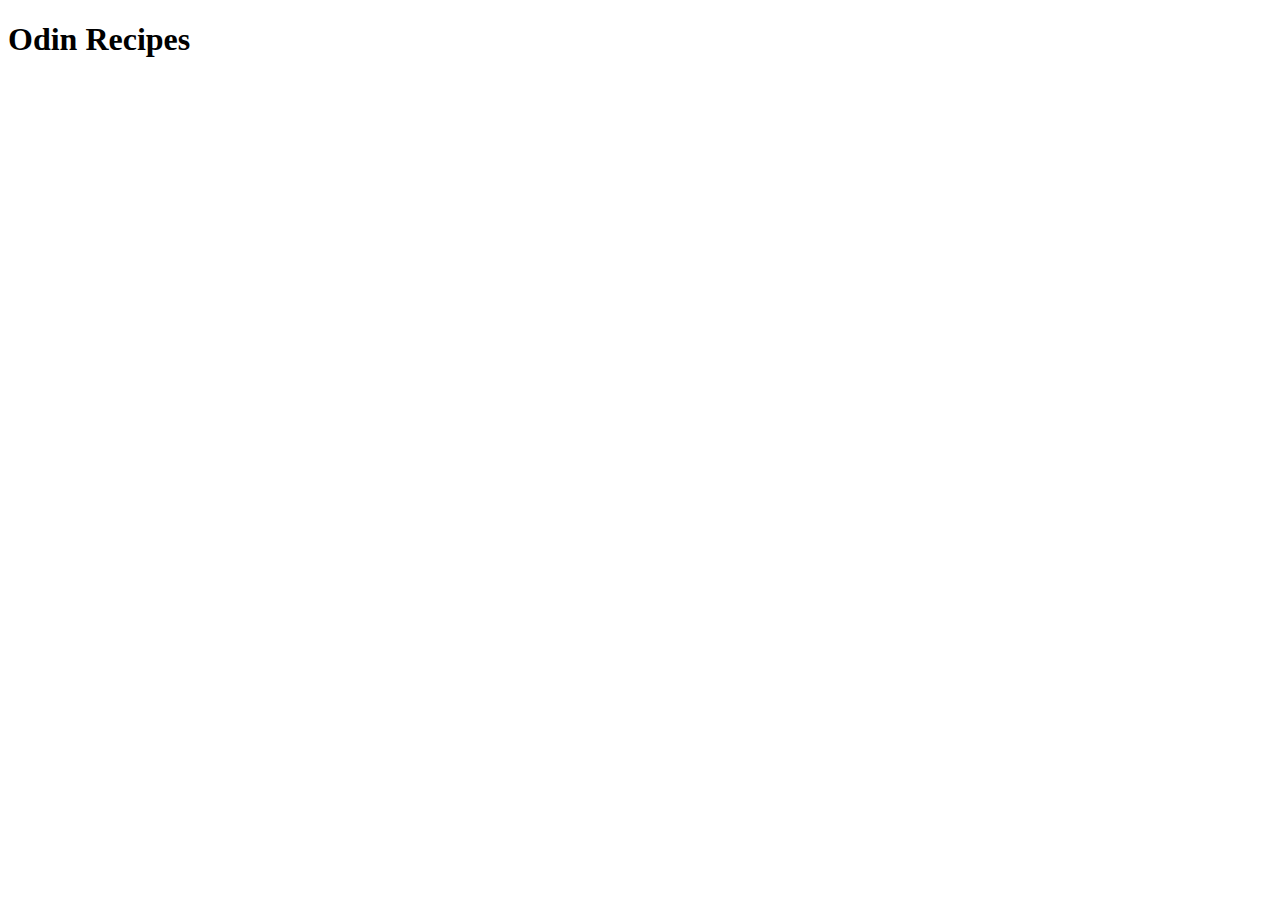
==== index.html @ 893a9228 "Create HTML boilerplate and heading" ====
<!DOCTYPE html>

<html>

    <head>

        <meta charset = "UTF-8">
        <title>
            Odin Recipes
        </title>

    </head>

    <body>

        <h1>
            Odin Recipes
        </h1>

    </body>

</html>
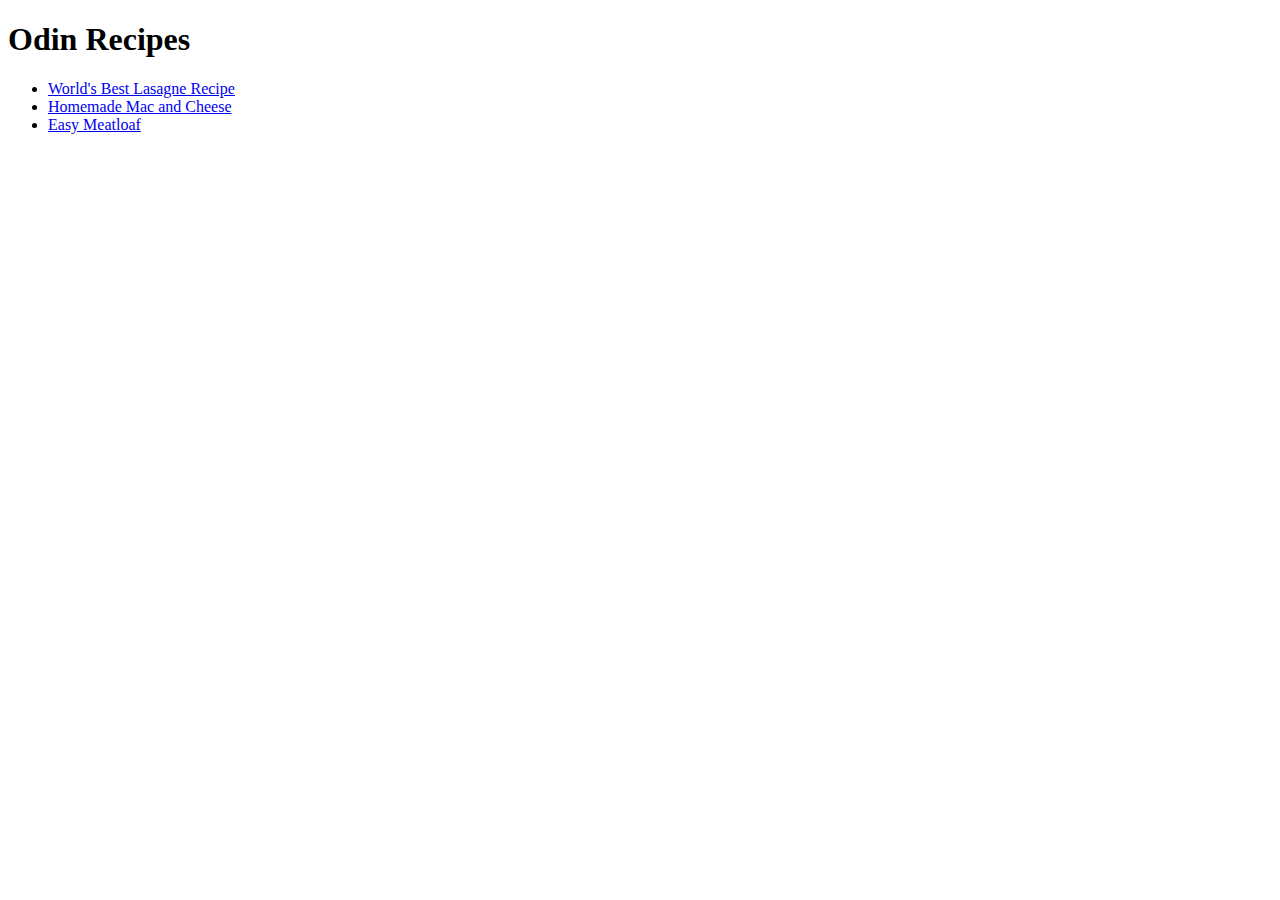
==== commit 80a73dfb: "Create recipe pages linked to home" ====
--- a/index.html
+++ b/index.html
@@ -17,6 +17,34 @@
             Odin Recipes
         </h1>
 
+        <ul>
+
+            <li>
+
+                <a href = "./recipes/lasagna.html">
+                    World's Best Lasagne Recipe
+                </a>
+
+            </li>
+
+            <li>
+
+                <a href = "./recipes/mac-and-cheese.html">
+                    Homemade Mac and Cheese
+                </a>
+
+            </li>
+
+            <li>
+
+                <a href = "./recipes/easy-meatloaf.html">
+                    Easy Meatloaf
+                </a>
+
+            </li>
+
+        </ul>
+
     </body>
 
 </html>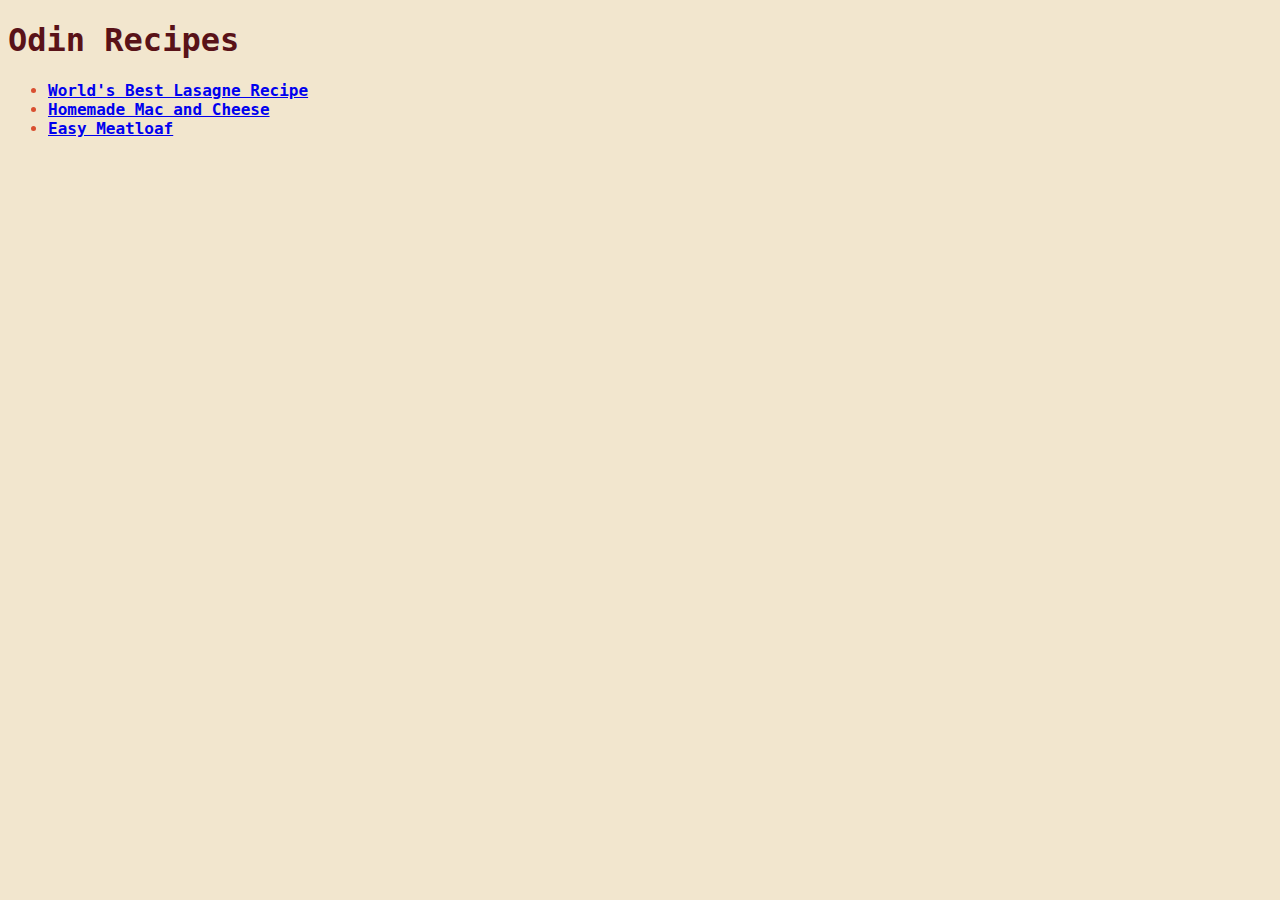
==== commit acf7ec20: "Create stylesheet" ====
--- a/index.html
+++ b/index.html
@@ -3,6 +3,8 @@
 <html>
 
     <head>
+
+        <link rel = "stylesheet" href = "style.css">
 
         <meta charset = "UTF-8">
         <title>
@@ -13,13 +15,13 @@
 
     <body>
 
-        <h1>
+        <h1 class = "website-header">
             Odin Recipes
         </h1>
 
         <ul>
 
-            <li>
+            <li class = "recipe-links">
 
                 <a href = "./recipes/lasagna.html">
                     World's Best Lasagne Recipe
@@ -27,7 +29,7 @@
 
             </li>
 
-            <li>
+            <li class = "recipe-links">
 
                 <a href = "./recipes/mac-and-cheese.html">
                     Homemade Mac and Cheese
@@ -35,7 +37,7 @@
 
             </li>
 
-            <li>
+            <li class = "recipe-links">
 
                 <a href = "./recipes/easy-meatloaf.html">
                     Easy Meatloaf
--- a/style.css
+++ b/style.css
@@ -0,0 +1,33 @@
+*
+{
+
+    font-family: "Andale Mono", monospace;
+    background-color: #F2E6CE;
+
+}
+
+h1,
+h2,
+h3
+{
+
+    color: #591218;
+    font-weight: bold;
+
+}
+
+ul,
+ol,
+p
+{
+
+    color: #D94F30;
+
+}
+
+.recipe-links
+{
+
+    font-weight: bold;
+
+}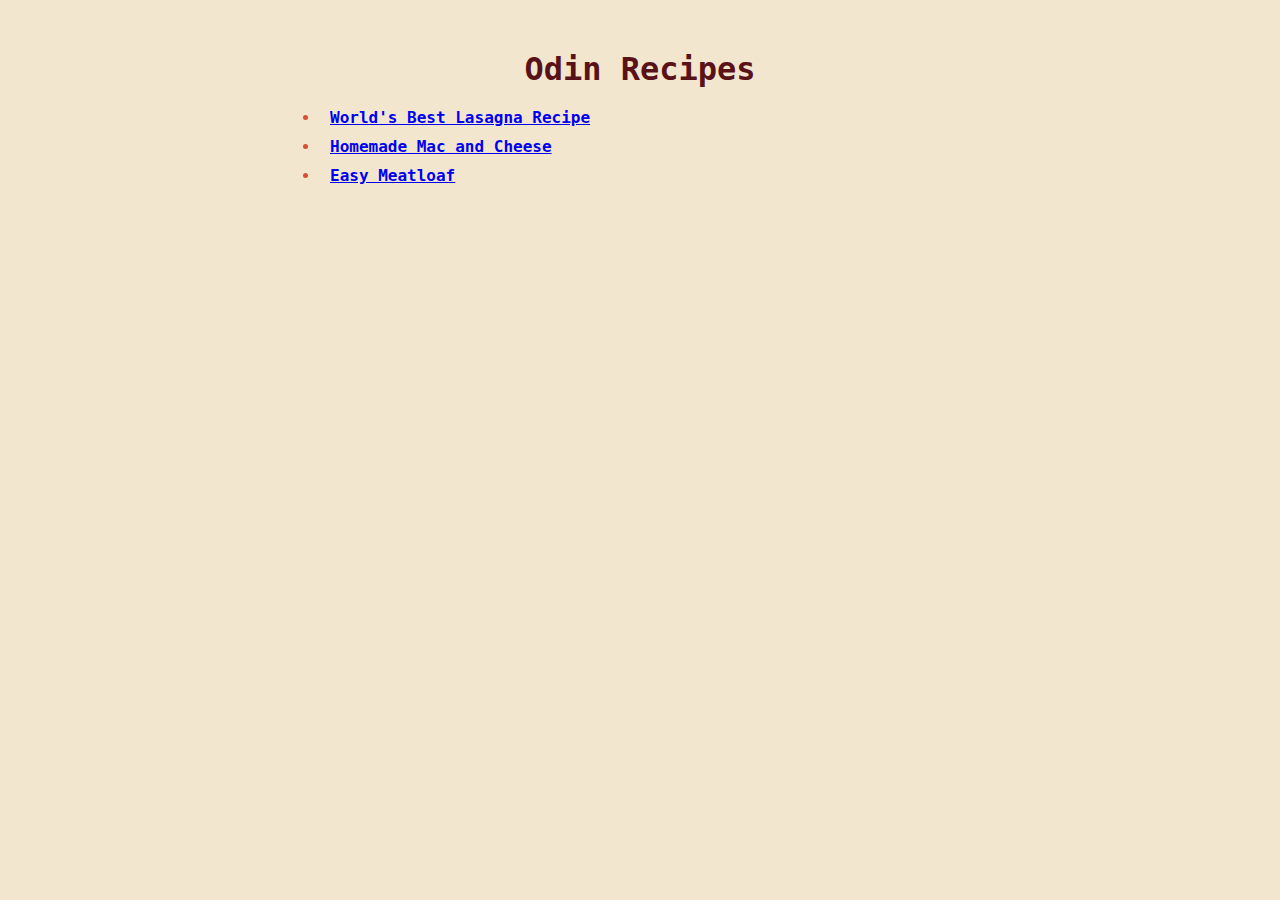
==== commit 9f682220: "Adds CSS to Odin Recipes website" ====
--- a/index.html
+++ b/index.html
@@ -24,7 +24,7 @@
             <li class = "recipe-links">
 
                 <a href = "./recipes/lasagna.html">
-                    World's Best Lasagne Recipe
+                    World's Best Lasagna Recipe
                 </a>
 
             </li>
--- a/style.css
+++ b/style.css
@@ -3,6 +3,7 @@
 
     font-family: "Andale Mono", monospace;
     background-color: #F2E6CE;
+    margin: 10px;
 
 }
 
@@ -13,6 +14,9 @@
 
     color: #591218;
     font-weight: bold;
+    text-align: center;
+    margin-top: 40px;
+    margin-bottom: 20px;
 
 }
 
@@ -22,6 +26,10 @@
 {
 
     color: #D94F30;
+    width: 700px;
+    display: block;
+    margin-left: auto;
+    margin-right: auto;
 
 }
 
@@ -29,5 +37,14 @@
 {
 
     font-weight: bold;
+    padding-left: auto;
+    padding-right: auto;
 
+}
+
+img
+{
+    display: block;
+    margin-left: auto;
+    margin-right: auto;
 }